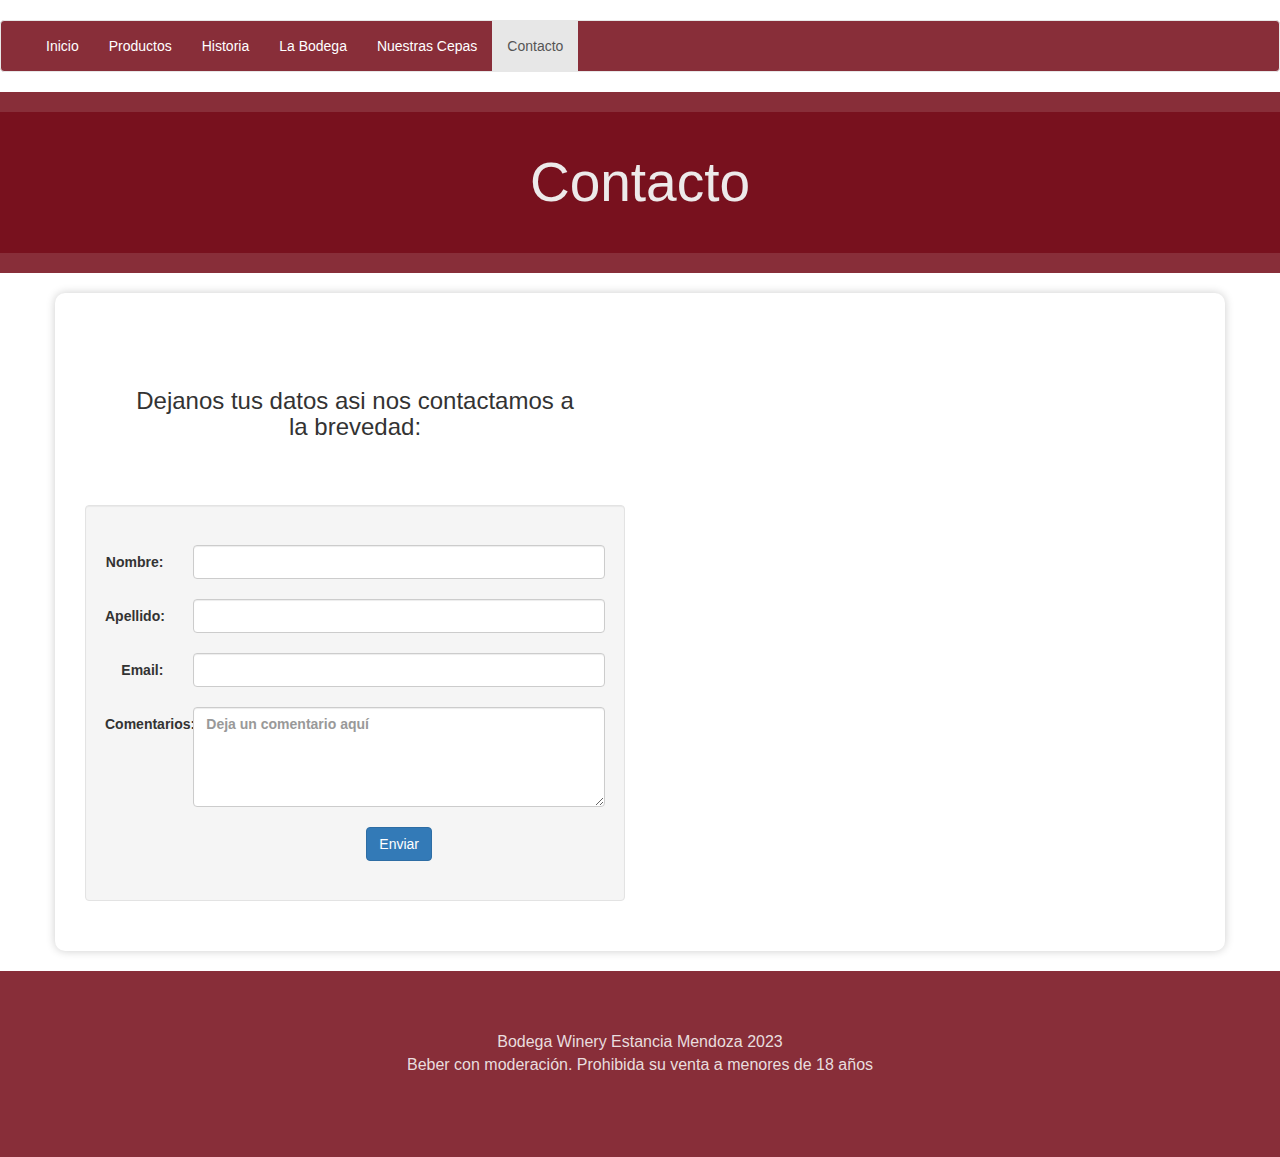
==== pages/Contacto.html @ 4256afa9 "archvos modificados" ====
<!-- contacto.html -->
<!DOCTYPE html>
<html>
<head>
  <link href="img/" rel="apple-touch-icon" sizes="180x180">
    <link href="../img/Favicon-32x32.png" rel="icon" sizes="32x32" type="imag/png">
  <meta name="viewport" content="width=device-width, initial-scale=1.0">
  <meta charset="utf-8">
  <link rel="stylesheet" href="https://maxcdn.bootstrapcdn.com/bootstrap/3.4.1/css/bootstrap.min.css">
  <link rel="stylesheet" href="../sass/styles.css">
  <title>Winery</title>
</head>
<body>
<!-- Menu -->
<nav class="navbar navbar-default">
  <div class="container-fluid">
    <div class="navbar-header">
      <button type="button" class="navbar-toggle collapsed" data-toggle="collapse" data-target="#myNavbar">
        <span class="sr-only">Toggle navigation</span>
        <span class="icon-bar"></span>
        <span class="icon-bar"></span>
        <span class="icon-bar"></span>
      </button>
    </div>
    <div class="collapse navbar-collapse" id="myNavbar">
      <ul class="nav navbar-nav">
        <li><a href="../index.html">Inicio</a></li>
        <li><a href="../pages/Productos.html">Productos</a></li>
        <li><a href="../pages/Historia.html">Historia</a></li>
        <li><a href="../pages/La Bodega.html">La Bodega</a></li>
        <li><a href="../pages/Nuestras Cepas.html">Nuestras Cepas</a></li>
        <li class="active"><a href="../pages/Contacto.html">Contacto</a></li>
      </ul>
      </ul>
    </div>
  </div>
</nav>
<div class="header">
  <h1>Contacto</h1>
</div>
<!-- Contenido Principal -->
<div class="container">
  <div class="row">
    <div class="col-md-6">
      <h2>Dejanos tus datos asi nos contactamos a la brevedad:</h2>
      <section id="contacto-form" class="well">
        <form class="form-horizontal">
          <div class="form-group">
            <label for="nombre" class="col-sm-2 control-label">Nombre:</label>
            <div class="col-sm-10">
              <input type="text" name="nombre" id="nombre" class="form-control">
            </div>
          </div>
          <div class="form-group">
            <label for="apellido" class="col-sm-2 control-label">Apellido:</label>
            <div class="col-sm-10">
              <input type="text" name="apellido" id="apellido" class="form-control">
            </div>
          </div>
          <div class="form-group">
            <label for="email" class="col-sm-2 control-label">Email:</label>
            <div class="col-sm-10">
              <input type="text" name="email" id="email" class="form-control">
            </div>
          </div>
          <div class="form-group">
            <label for="comentarios" class="col-sm-2 control-label">Comentarios:</label>
            <div class="col-sm-10">
              <textarea class="form-control" placeholder="Deja un comentario aquí" id="comentarios" style="height: 100px"></textarea>
            </div>
          </div>
          <div class="form-group">
            <div class="col-sm-offset-2 col-sm-10">
              <button type="submit" class="btn btn-primary">Enviar</button>
            </div>
          </div>
        </form>
      </section>
    </div>
  </div>
</div>

<!-- Footer -->
<div class="footer">
  <p>
    Bodega Winery Estancia Mendoza 2023<br>Beber con moderación. Prohibida su venta a menores de 18 años
  </p>
</div>
<script src="https://code.jquery.com/jquery-3.6.0.min.js"></script>
<script src="https://maxcdn.bootstrapcdn.com/bootstrap/3.4.1/js/bootstrap.min.js"></script>
</body>
</html>
---- sass/styles.css ----
/* Estilos generales */
* {
  margin: 0;
  padding: 0;
  box-sizing: border-box;
}


html {
  font-family: "Lucida Sans", sans-serif;
}
.logo {
  width: 25%;
  height: 25%;
  background-color: white;
}
.logo img {
  text-align: center;
}

.centrar-imagen {
  display: block;
  margin: auto;
}
img {
  transform: scale(1);
  transition: transform 0.5s;
  cursor: pointer;
  position: relative;
  padding: 10px;
  max-width: 100%;
}
 /* Estilo para las imágenes de productos */
 .card-img-fixed {
  width: 55%; 
  height: auto; /* Permite que la altura se ajuste automáticamente */
}
.gallery a img {
  display: block;
  height: auto;
  width: 75%;
  text-align: center; 
}
.card-img-top {
  transition: all .8s;
  border-radius: 10px;
}
.card-img-top:hover {
  filter: grayscale(0);
}
.card {
  border: none;
}

h2 {
  text-align: center; 
  padding: 45px;
}
.color-change-5x {

  animation: color-change-5x 8s linear infinite alternate both;
}
/* Estilos para el menú */
.navbar {
  background-color: #750d19dc; 
}

.navbar-default .navbar-nav > li > a {
  color: rgb(230, 235, 230); 
}
.navbar-default .navbar-nav > li > a:hover {
  background-color: #750d19dc; 
}

/* Estilos para el contenido principal */
.container {
  text-align: center; 
  padding: 45px;
}

.container h2 {
  font-size: 30px;
  margin-bottom: 30px;
}

section {
  font-weight: bold;
  margin-top: 10px;
}

p {
  margin-bottom: 20px;
  text-align: center; 
  padding: 45px;
}


body {
 /* background-color: #f5f5f5; /* Cambia el fondo de la página */
  font-family: "Lucida Sans", sans-serif;
  text-align: center; 
  padding-top: 20px; 
}

.container {
  background-color: white; 
  padding: 30px;
  border-radius: 10px;
  box-shadow: 0px 0px 10px rgba(0, 0, 0, 0.2); 
  margin: 20px auto; 
}

.container h2 {
  font-size: 24px; 
  margin-bottom: 20px;
}

p {
  font-size: 16px; 
  margin-bottom: 20px;
}

.card {
  border: 1px solid #ddd; 
  border-radius: 10px;
  transition: transform 0.5s ease-in-out;
  margin-bottom: 20px;
}

.card:hover {
  transform: scale(1.05); 
  box-shadow: 0px 0px 20px rgba(0, 0, 0, 0.272); 
}
.navbar {
  background-color: #750d19dc; 
  margin-bottom: 20px;
}

.navbar-default .navbar-nav > li > a {
  color: white; 
}
.navbar-default .navbar-nav > li > a:hover {
  background-color: #750d19dc; 
  color: #fff; 
}
.header h1 {
  text-align: center;
  background-color: #750d19dc;
  color: white;
  padding: 40px;
  margin-bottom: 20px;
  font-size: 36px;
}
.card-title {
  font-size: 24px;
  text-align: center;
  margin-top: 20px;
}
.card-img-top {
  width: 100%;
  height: auto;
}
.footer {
  background-color: #750d19dc;
  color: rgba(248, 246, 246, 0.882);
  text-align: center;
  font-size: 16px;
  padding: 15px;
  clear: both;
  margin-top: 20px;
}
.form-horizontal {
  margin-top: 20px;
}

.form-group {
  margin-bottom: 20px;
}

.form-control {
  width: 100%;
}
/* Estilos para la cabecera */
.header {
  background-color: #750d19dc;
  color: #060101ec;
  text-align: center;
  padding: 20px 0;
}

.header h1 {
  font-size: 55px;
  margin: 0;
  color: rgb(237, 234, 234);
}

/* Estilos para la tarjeta principal */
.card {
  border: none;
  margin-top: 20px;
  margin-bottom: 20px;
}

.card-title {
  font-size: 28px;
}

.card-text {
  font-size: 18px;
}

/*footer*/
.redes {
  margin: 16px;
  padding: 8px;
  display: flex;
  justify-content: center;
}
.redes img {
  height: 45px;
  width: 45px;
}

.sectionredes h3 {
  text-align: center;
  padding: 16px;
}/*# sourceMappingURL=styles.css.map */
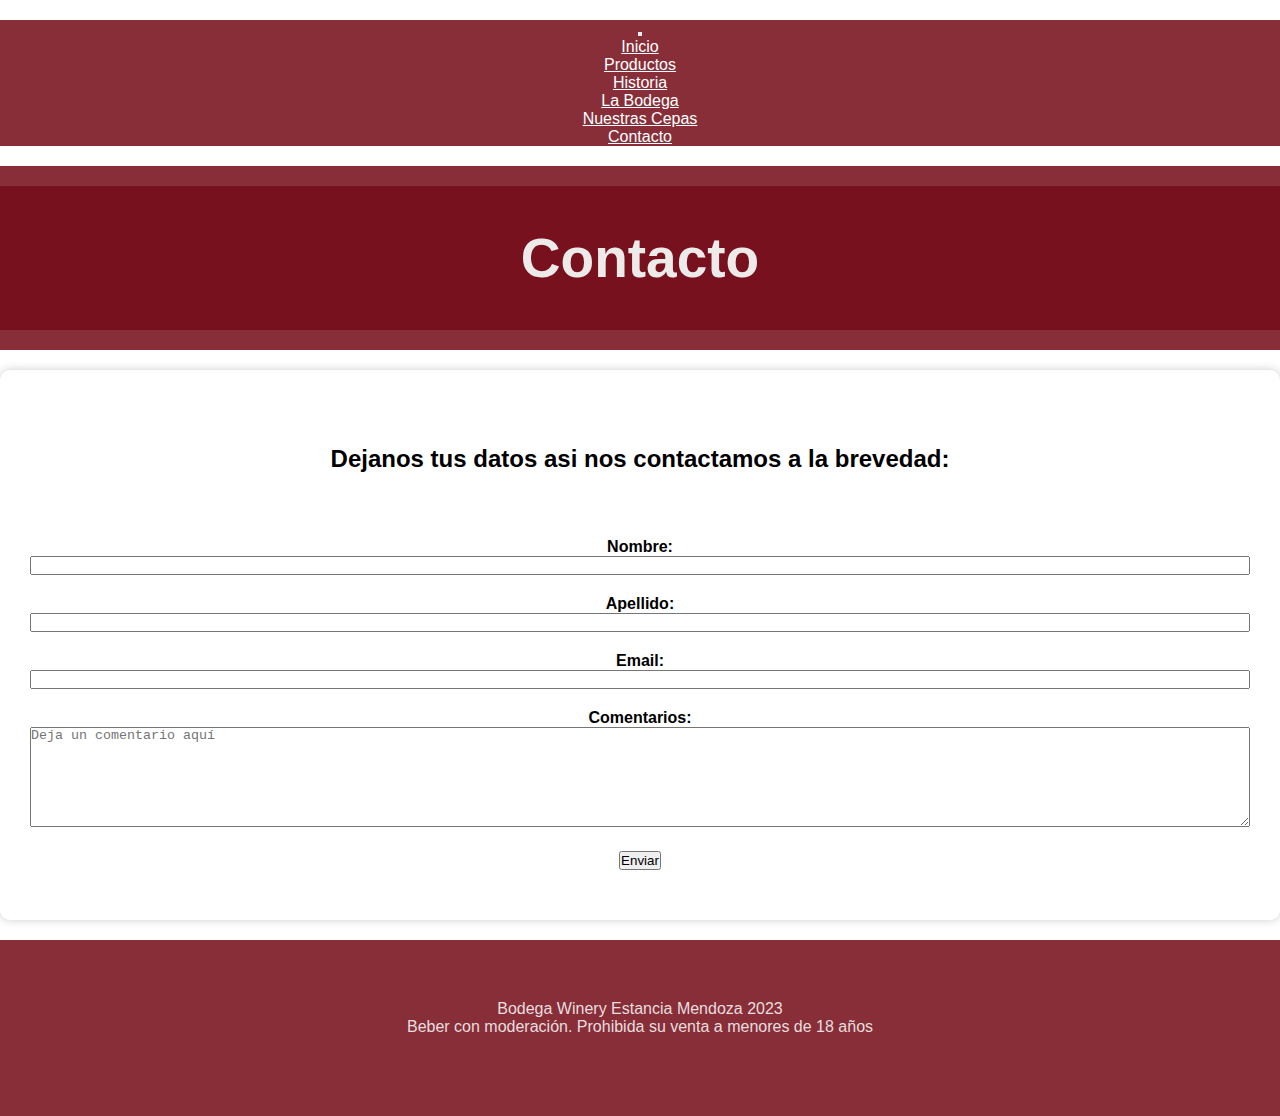
==== commit 5d2fd83c: "archivos modificados" ====
--- a/pages/Contacto.html
+++ b/pages/Contacto.html
@@ -6,7 +6,7 @@
     <link href="../img/Favicon-32x32.png" rel="icon" sizes="32x32" type="imag/png">
   <meta name="viewport" content="width=device-width, initial-scale=1.0">
   <meta charset="utf-8">
-  <link rel="stylesheet" href="https://maxcdn.bootstrapcdn.com/bootstrap/3.4.1/css/bootstrap.min.css">
+  <link href="	https://cdn.jsdelivr.net/npm/bootstrap@5.3.2/dist/css/bootstrap.min.css">
   <link rel="stylesheet" href="../sass/styles.css">
   <title>Winery</title>
 </head>
@@ -16,7 +16,7 @@
   <div class="container-fluid">
     <div class="navbar-header">
       <button type="button" class="navbar-toggle collapsed" data-toggle="collapse" data-target="#myNavbar">
-        <span class="sr-only">Toggle navigation</span>
+        <span class="sr-only"></span>
         <span class="icon-bar"></span>
         <span class="icon-bar"></span>
         <span class="icon-bar"></span>
@@ -86,7 +86,6 @@
     Bodega Winery Estancia Mendoza 2023<br>Beber con moderación. Prohibida su venta a menores de 18 años
   </p>
 </div>
-<script src="https://code.jquery.com/jquery-3.6.0.min.js"></script>
-<script src="https://maxcdn.bootstrapcdn.com/bootstrap/3.4.1/js/bootstrap.min.js"></script>
+<script src="	https://cdn.jsdelivr.net/npm/bootstrap@5.3.2/dist/js/bootstrap.bundle.min.js"></script>
 </body>
 </html>
--- a/sass/styles.css
+++ b/sass/styles.css
@@ -132,7 +132,7 @@
   box-shadow: 0px 0px 20px rgba(0, 0, 0, 0.272); 
 }
 .navbar {
-  background-color: #750d19dc; 
+  background-color: #750d19dc;
   margin-bottom: 20px;
 }
 
